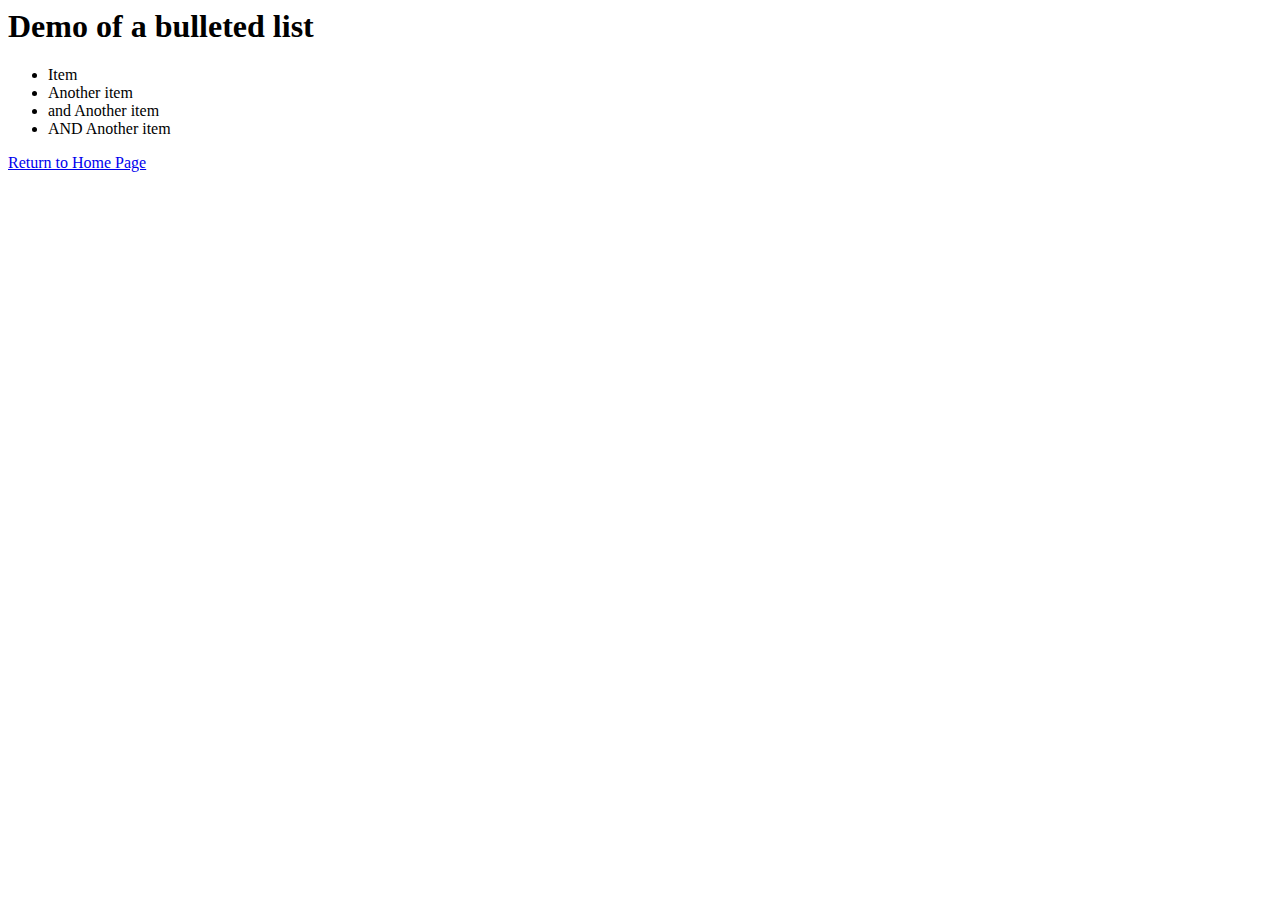
==== bulletlist.html @ 7849e355 "updated files" ====
<html lang="en">
<head>
    <meta charset="UTF-8">
    <meta http-equiv="X-UA-Compatible" content="IE=edge">
    <meta name="viewport" content="width=device-width, initial-scale=1.0">
    <title>Unordered List Demo</title>
</head>
<body>
    <h1>Demo of a bulleted list</h1>
    <ul>
        <li>Item</li>
        <li>Another item</li>
        <li>and Another item</li>
        <li>AND Another item</li>
    </ul>
</body>
<footer>
    <a href="index.html">Return to Home Page</a>
</footer>
</html>
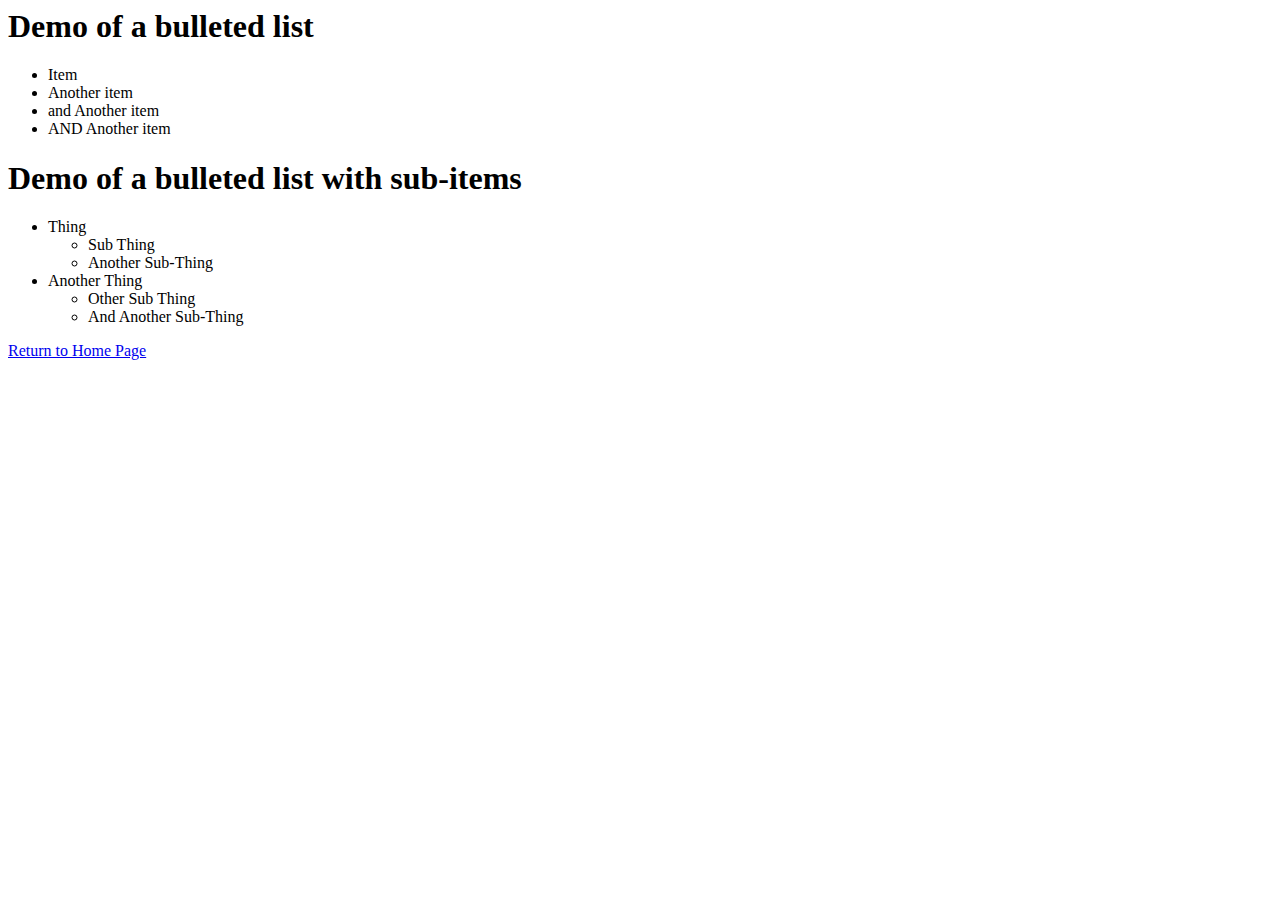
==== commit 091ec3f4: "Update bulletlist.html" ====
--- a/bulletlist.html
+++ b/bulletlist.html
@@ -13,6 +13,22 @@
         <li>and Another item</li>
         <li>AND Another item</li>
     </ul>
+
+    <h1>Demo of a bulleted list with sub-items</h1>
+    <ul>
+        <li>Thing</li>
+        <ul>
+           <li>Sub Thing</li> 
+           <li>Another Sub-Thing</li>
+        </ul>
+        <li>Another Thing</li>
+        <ul>
+           <li>Other Sub Thing</li> 
+           <li>And Another Sub-Thing</li>
+        </ul>
+    </ul>
+
+
 </body>
 <footer>
     <a href="index.html">Return to Home Page</a>
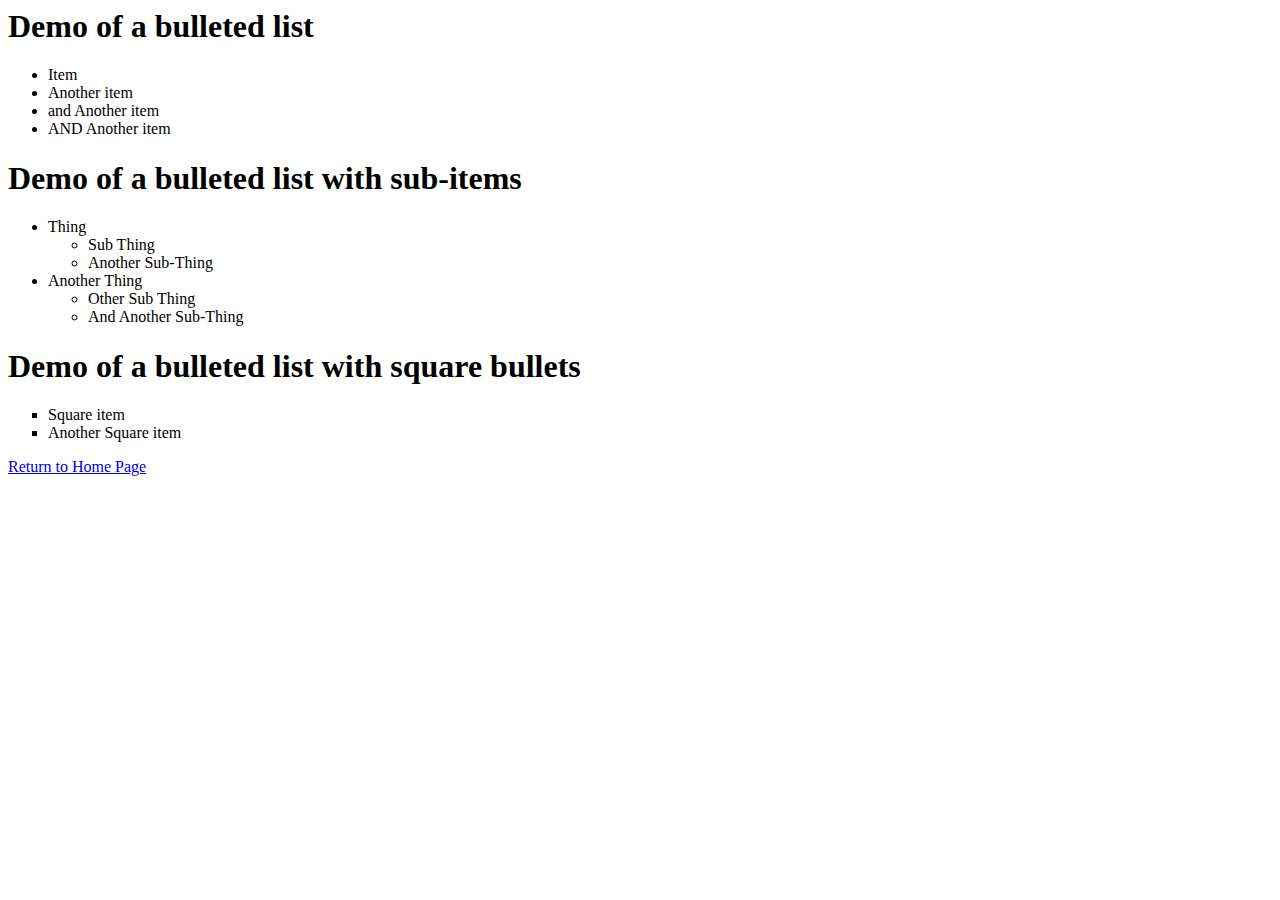
==== commit 3a1809db: "Update bulletlist.html" ====
--- a/bulletlist.html
+++ b/bulletlist.html
@@ -28,6 +28,11 @@
         </ul>
     </ul>
 
+        <h1>Demo of a bulleted list with square bullets</h1>
+        <ul type=square>
+            <li>Square item</li>
+            <li>Another Square item</li>
+        </ul>
 
 </body>
 <footer>
